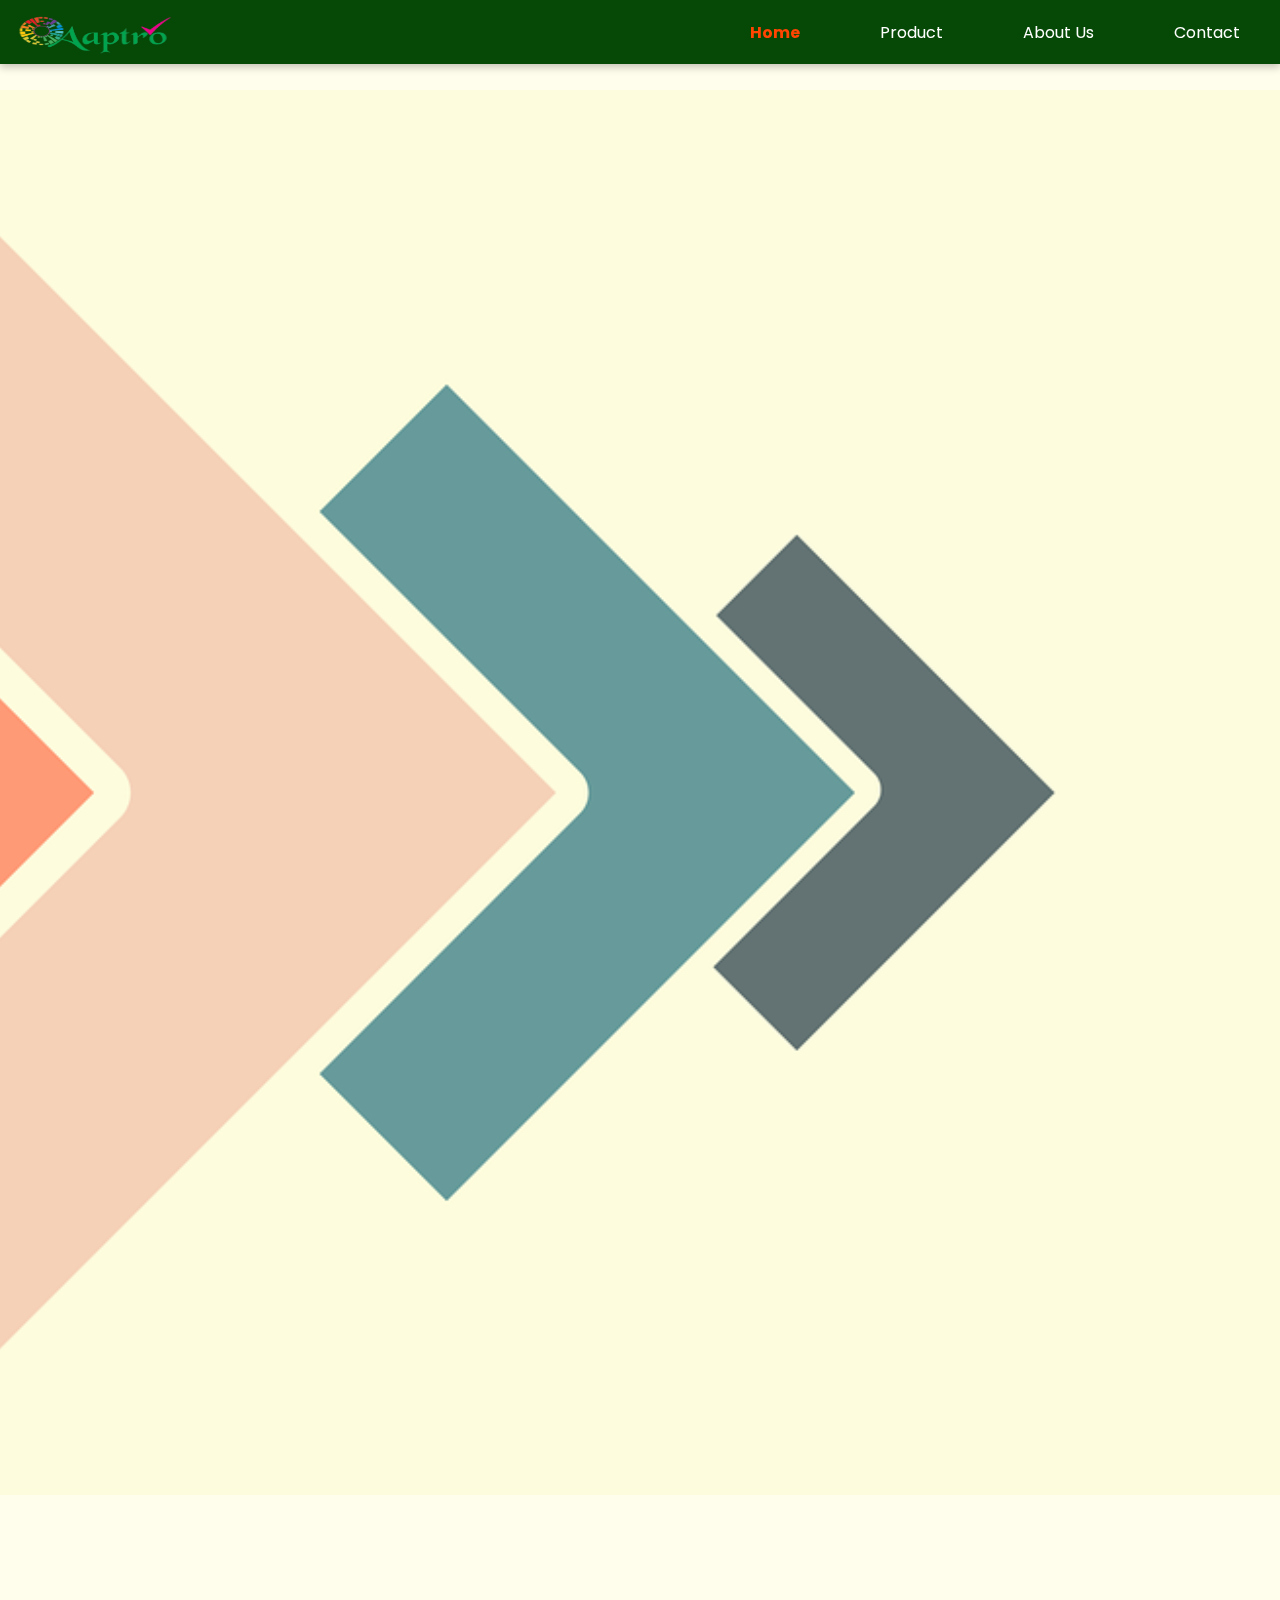
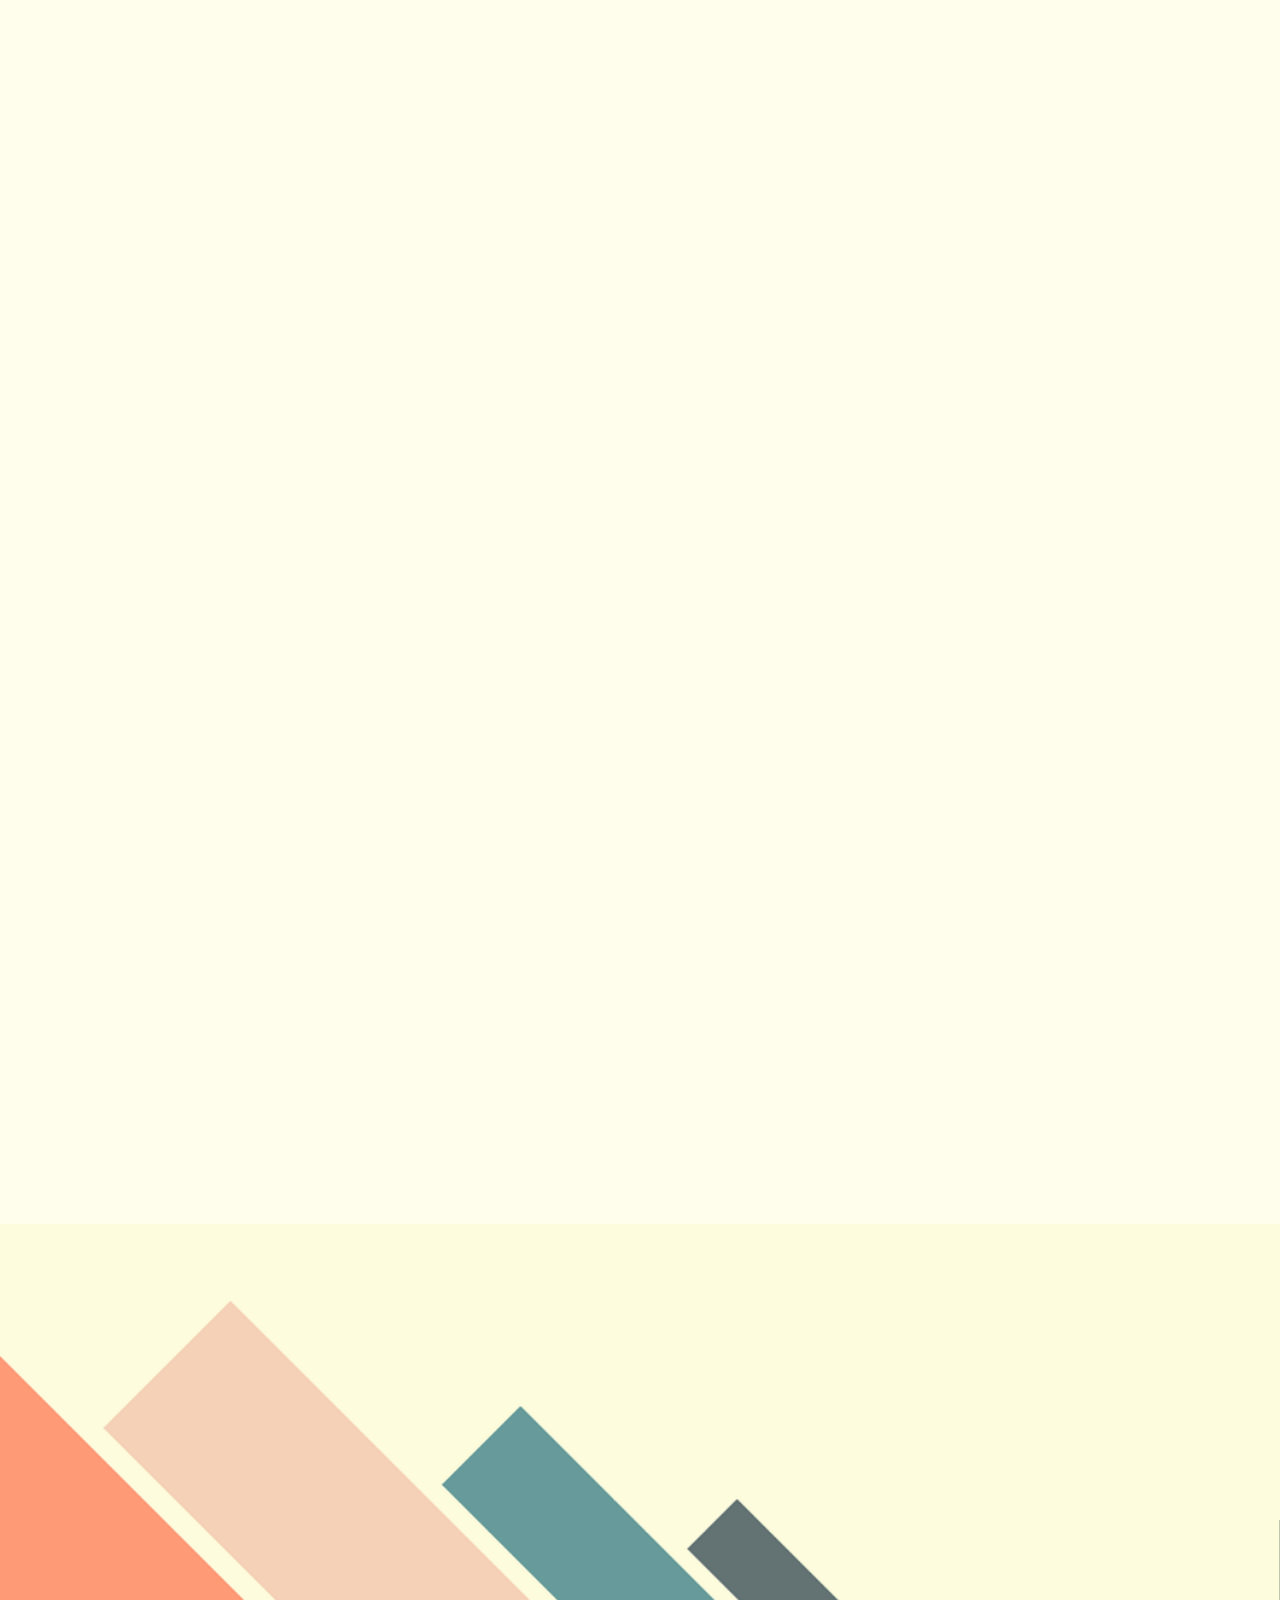
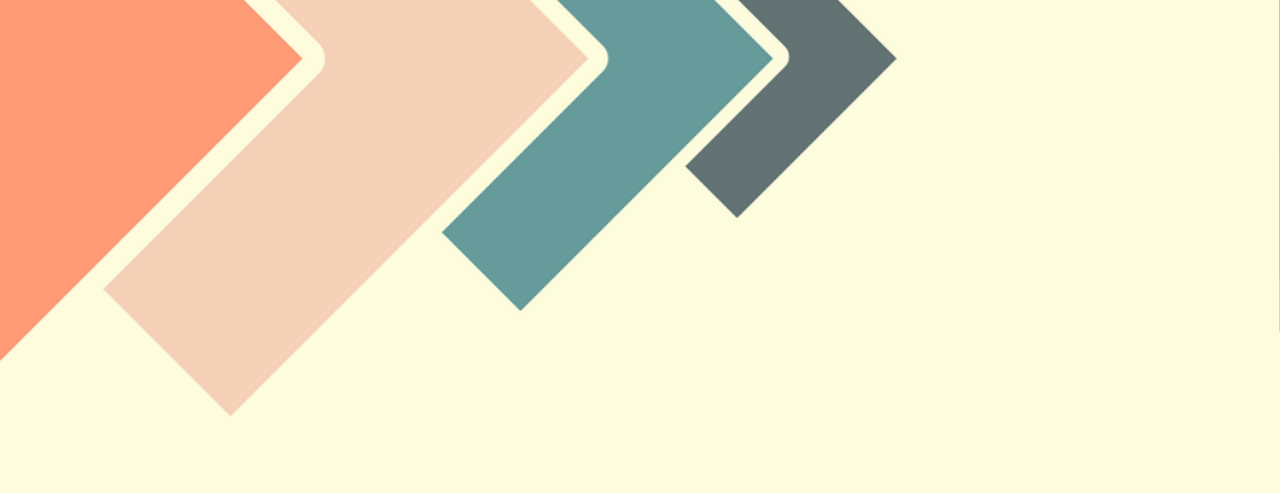
==== index.html @ af0b23aa "latest update" ====
<!DOCTYPE html>
<html lang="en">
	<head>
		<meta charset="UTF-8" />
		<meta name="viewport" content="width=device-width, initial-scale=1.0" />
		<title>Aaptro</title>
		<link rel="stylesheet" href="Home.css" />
		<link
			rel="stylesheet"
			href="https://cdnjs.cloudflare.com/ajax/libs/font-awesome/6.6.0/css/all.min.css"
			integrity="sha512-Kc323vGBEqzTmouAECnVceyQqyqdsSiqLQISBL29aUW4U/M7pSPA/gEUZQqv1cwx4OnYxTxve5UMg5GT6L4JJg=="
			crossorigin="anonymous"
			referrerpolicy="no-referrer" />
		<link href="https://unpkg.com/aos@2.3.1/dist/aos.css" rel="stylesheet" />
		<script src="https://unpkg.com/aos@2.3.1/dist/aos.js"></script>
		<script src="./Home.js"></script>
	</head>
	<script>
		document.addEventListener("DOMContentLoaded", function () {
			// Initialize AOS after the DOM is fully loaded
			AOS.init({
				duration: 1000, // Default duration in milliseconds
			});
		});
	</script>
	<body>
		<div class="parent">
			<header>
				<img src="../../Img/aaptro.png" alt="AAPTRO Brand" />
				<div>
					<ul class="option">
						<li>
							<a style="color: orangered; font-weight: 700" href="./index.html"
								>Home</a
							>
						</li>
						<li><a href="../Product/Product.html">Product</a></li>
						<li><a href="../About/About.html">About Us</a></li>
						<li><a href="../Contact/Contact.html">Contact</a></li>
					</ul>
				</div>
			</header>
			<h1 class="company_name">
				Aaptro <span> Electropolymers</span> Pvt. Ltd.
			</h1>
			<main>
				<div class="first middle" data-aos="fade-up">
					<div class="first_content">
						<div class="video_gallery" data-aos="zoom-in">
							<video src="../../videos/Aaptro.mp4" autoplay loop muted></video>
						</div>
						<div class="heavy_duty" data-aos="fade-right">
							<div class="heavy_duty_img" data-aos="flip-left">
								<img src="../../Img/orange_craft/Orange2.webp" alt="" />
							</div>
							<div class="heavy_duty_content" data-aos="fade-left">
								<h2>Heavy-duty Folding Crates</h2>
								<p style="font-size: 18px">
									Innovative foldable crates designed to adapt to your storage
									needs—strong, lightweight, and space-saving. Engineered for
									strength and built to last. Our plastic foldable crates are
									tough on the outside, easy to fold on the inside.
								</p>
							</div>
						</div>
					</div>
				</div>
				<div class="about" data-aos="fade-up">
					<div class="about_one" data-aos="zoom-in">
						<h1>About Us</h1>
						<hr />
						<a href=""> Read More</a>
					</div>
					<div class="about_second" data-aos="fade-in">
						<p>
							&emsp;&emsp;<span>Aaptro Electropolymers Pvt. Ltd.</span> is a
							growing manufacturer of Plastic Injection moulding for over 2
							years and has been delivering on the promise of quality products
							with in time.​​ <br />
							​ &emsp;&emsp; Our success is driven by its our core team and its
							commitment towards - Technical capability, executing with
							excellence, applying innovative technologies and capturing new
							opportunities throughout India.
						</p>
					</div>
				</div>
				<div class="key" data-aos="slide-up">
					<div class="key_head" data-aos="fade-right">
						<h1 style="font-size: 36px">KEY ADVANTAGES</h1>
						<p style="font-size: 20px; font-weight: 400">
							What we provide to our Clients
						</p>
					</div>

					<div class="key_img" data-aos="zoom-out">
						<img
							src="https://cdn.pixabay.com/photo/2023/10/21/18/47/boat-8332114_1280.jpg"
							alt="" />
					</div>
					<div class="key_slide" data-aos="flip-up">
						<div class="slide-container">
							<div class="slide">
								<div class="slide-content" data-aos="fade-up">
									<h1>Strong credibility:</h1>
									<p>
										​Versatile technical excellence in all type of Plastic
										injection molding, Peerless experience and knowledge and
										ethical working systems have helped us in sustaining
										successful relationships and a strong credibility in the
										industry.
									</p>
								</div>
								<div class="slide-content" data-aos="fade-down">
									<h1>Infrastructure & Power:</h1>
									<p>
										Continuous availability of Quality electricity power without
										interruption at Villiaunur Puducherry. The prime focus has
										been to offer economic solutions to its customers.
									</p>
								</div>
								<div class="slide-content" data-aos="fade-left">
									<h1>Time Management:</h1>
									<p>
										Aaptro Electropolymers Pvt. Ltd. has been able to develop
										the capability to execute new product development as per
										customer timeline. We are committed to delivering the
										product on time.
									</p>
								</div>
							</div>
							<!-- Navigation Arrows -->
							<button class="prev-slide" onclick="changeSlide(-1)">
								&#10094;
							</button>
							<button class="next-slide" onclick="changeSlide(1)">
								&#10095;
							</button>
						</div>
					</div>
				</div>
				<div class="client" data-aos="zoom-in">
					<div class="client_head">
						<p>Working With the Best Clients and Partners</p>
					</div>
					<div class="client_img">
						<div data-aos="flip-right">
							<img
								src="https://logos-world.net/wp-content/uploads/2022/12/Whirlpool-Logo.png"
								alt="" />
						</div>
						<div data-aos="flip-left">
							<img
								src="https://www.partsbigboss.in/media/catalog/product/cache/1/thumbnail/600x/17f82f742ffe127f42dca9de82fb58b1/1/2/lucas_tvs_solenoid_switch_nano_26248621.jpg"
								alt="" />
						</div>
						<div data-aos="flip-up">
							<img
								src="https://upload.wikimedia.org/wikipedia/en/9/90/Marico_Logo.svg"
								alt="" />
						</div>
						<!-- Repeat the pattern for the rest -->
					</div>
				</div>
			</main>

			<footer>
				<div class="footer_one">
					<h1>CONTACT US</h1>
					<h2>Call or Email Us for a Free Quote</h2>
					<hr />
					<p>
						Our products meet every customers’ stringent requirements and
						adherence to stringent Quality Management Systems. adherence to
						stringent <br />
						Quality Management Systems.
					</p>
				</div>
				<div class="footer_second">
					<div>
						<h2>Phone:</h2>
						<p>9994369051</p>
					</div>
					<div>
						<h2>Address:</h2>
						<p>
							Plot.No.62, Venkataswamy Nagar, Kundarathur, Kancheepuram,<br />
							Chennai, Tamil Nadu – 600069,<br />
							India.
						</p>
					</div>
					<div>
						<h2>Mail:</h2>
						<p>aaptrotech@gmail.com</p>
					</div>
				</div>
				<div class="footer_third">
					<p>
						© 2024 by AAPTRO ELECTROPOLYMERS PRTVATE LIMITED. Designed by
						Vasanth and Developed by Thamil
					</p>
				</div>
			</footer>
		</div>
	</body>
</html>
---- Home.css ----
@import url("https://fonts.googleapis.com/css2?family=Poppins:ital,wght@0,100;0,200;0,300;0,400;0,500;0,600;0,700;0,800;0,900;1,100;1,200;1,300;1,400;1,500;1,600;1,700;1,800;1,900&display=swap");
@import url("https://fonts.googleapis.com/css2?family=Bad+Script&family=Playfair+Display:ital,wght@0,400..900;1,400..900&display=swap");
@import url("https://fonts.googleapis.com/css2?family=Ubuntu:ital,wght@0,300;0,400;0,500;0,700;1,300;1,400;1,500;1,700&display=swap");
@import url("https://fonts.googleapis.com/css2?family=Montserrat:ital,wght@0,100..900;1,100..900&display=swap");
* {
	margin: 0;
	padding: 0;
	box-sizing: border-box;
	font-family: poppins;
	scrollbar-width: none;
}
body {
	overflow-y: auto;
	background-color: #fff7d1;
	scrollbar-width: none;
}
body {
	overflow-y: auto;
	background-color: #fffdec;
	color: #0d301d;
}

.company_name{
	height: 10vh;
	display: flex;
	justify-content: center;
	align-items: center;
	gap: 0.5rem;
	color: orangered;
	font-size: 24px;
}
.company_name span{
	color: #174f2f;

}
header {
	position: fixed;
	top: 0;
	width: 100%;
	z-index: 2;
	background-color: rgb(6, 72, 6);
	display: flex;
	flex-direction: row;
	justify-content: space-between;
	align-items: center;
	padding: 0.5rem;

	box-shadow: rgba(0, 0, 0, 0.24) 0px 3px 8px;
}
header img {
	width: 12rem;
	height: 3rem;
}
header.hidden {
	transform: translateY(-100%); /* Hide the header */
}
.option {
	display: flex;
	flex-direction: row;
	gap: 3rem;
}
li {
	font-family: poppins;
	list-style: none;
	cursor: pointer;
}
header a {
	display: flex;
	color: white;
	text-decoration-line: none;
	align-items: center;
	padding-right: 2rem;
}
header a:hover {
	color: orangered;
}
main .first,
.middle {
	width: 100%;
	height: 100%;
	background-image: url(https://cdn.pixabay.com/photo/2018/04/20/22/18/factory-3337207_1280.jpg);

	background-image: url(../../Img/Background/key.webp);
	background-position: center;
	background-attachment: fixed;
	background-size: cover;
}
.first_content h1 {
	font-size: 70px;
	line-height: 1;
	text-align: center;
	font-family: "Ubuntu", sans-serif;
	font-family: "Montserrat", sans-serif;
	color: orangered;
}
.first_content img {
	/* width: 150px;
	height: 150px; */
}
.first_content h2 {
	color: orangered;
	font-size: 32px;
	text-align: center;
	width: 100%;
}
.first_content p {
	color: white;
	font-size: 24px;
	color: white;
	color: #0d301d;
	font-size: 24px;
	font-weight: 700;
	width: 80%;
	text-align: center;
}
.heavy_duty {
	padding: 5rem 1rem;
	width: 100%;
	display: flex;
	gap: 2rem;
	flex-direction: row;
	justify-content: center;
	align-items: center;
}
.heavy_duty_content {
	width: 60%;
	display: flex;
	flex-direction: column;
	justify-content: center;
	gap: 1rem;
	padding: 3rem 1rem;
	align-items: center;
	background: #fff7d1ba;
	border-radius: 2rem;
}
.heavy_duty_img {
	width: 40%;
	background-color: transparent;
}
.heavy_duty_img img {
	width: 100%;
	height: 100%;
	border-radius: 2rem;
	object-fit: fill;
}
.about {
	display: flex;
	flex-direction: row;
}
.about div {
	flex: 1;
	/* padding: 3rem; */
}
.about_one {
	text-align: center;
	margin: 2rem 1rem;
	background-color: rgba(0, 0, 0, 0.509);

	padding: 3rem;
}
.about_one {
	text-align: left;
	margin: 2rem 1rem;
	color: #fffdec;
	background-color: #0d301d;
}
.about_second {
	padding: 5rem 5rem;
}
.about h1 {
	font-size: 80px;
}
.about a {
	text-decoration: none;
	font-size: 28px;
	color: rgb(255, 255, 255);
}
.about p {
	font-size: 18px;
	line-height: 2;
}
.about p > span {
	color: orangered;
	font-size: 24px;
}
.video_gallery {
}
.video_gallery video {
	width: 100%;
	height: 90vh;
	padding: 1rem;
	object-fit: fill;
	border-radius: 2rem;
	border: none;
}
.gallery {
	display: flex;
	flex-direction: column;
	width: 100%;
	height: 600px;
	padding: 3rem 2rem;
	align-items: center;
}
.gallery_img {
	display: flex;
	flex-direction: row;
	gap: 2rem;
	justify-content: space-around;
	padding: 3rem 2rem;
	height: 100%;

	width: 100%;
}
.gallery_img div {
	flex: 1;
	background-position: center;
	background-position: center;
	background-size: cover;
	display: flex;
	justify-content: center;
	align-items: flex-end;
	color: white;
	font-size: 24px;
}
.gallery_img div > p {
	padding: 0.5rem;
	font-weight: 500;
	background-color: green;
	margin-bottom: 0.2rem;
}
.gallery_one {
	background: url(https://cdn.pixabay.com/photo/2019/07/15/06/27/factory-4338627_1280.jpg);
}
.gallery_second {
	background: url(https://cdn.pixabay.com/photo/2022/02/11/12/12/pforphoto-7007231_1280.jpg);
}
.gallery_third {
	background: url(https://cdn.pixabay.com/photo/2023/05/25/09/06/ai-generated-8016685_1280.jpg);
}
.infrastructure {
	display: flex;
	flex-direction: column;
	width: 100%;
	height: 600px;
	padding: 3rem 2rem;
	align-items: center;
}
.infrastructure_img {
	display: flex;
	flex-direction: row;
	gap: 2rem;
	justify-content: space-around;
	padding: 3rem 2rem;
	height: 100%;

	width: 100%;
}
.infrastructure_img div {
	flex: 1;
	background-position: center;
	background-position: center;
	background-size: cover;
	display: flex;
	justify-content: center;
	align-items: flex-end;
	color: white;
	font-size: 20px;
}
.infrastructure_img div > p {
	padding: 0.5rem;
	font-weight: 500;
	background-color: green;
	margin-bottom: 0.2rem;
}
.infrastructure_one {
	background: url(https://cdn.pixabay.com/photo/2019/07/15/06/27/factory-4338627_1280.jpg);
}
.infrastructure_second {
	background: url(https://cdn.pixabay.com/photo/2022/02/11/12/12/pforphoto-7007231_1280.jpg);
}
.infrastructure_third {
	background: url(https://cdn.pixabay.com/photo/2023/05/25/09/06/ai-generated-8016685_1280.jpg);
}
.infrastructure_four {
	background: url(https://cdn.pixabay.com/photo/2023/04/24/09/15/ai-generated-7947639_1280.jpg);
}

.key {
	display: flex;
	flex-direction: column;
	justify-content: center;
	gap: 1.5rem;
	align-items: center;
	padding: 5rem 0rem;
	background: url(../../Img/Background/key.webp);
	background-position: center;
	background-size: cover;
	background-attachment: fixed;
	position: relative;
}
.key_img {
	height: 500px;
	width: 90%;
	display: flex;
	flex-direction: column;
	gap: 1.5rem;
	padding: 5rem 0rem;
}
.key_head {
	display: flex;
	flex-direction: column;
	justify-content: center;
	align-items: center;
}
.key_img {
	margin-left: 5%;
	height: 600px;
	width: 70%;
}
.key_img img {
	width: 100%;
	height: 100%;
	object-fit: cover;
}
.key_slide {
	position: absolute;
	left: 50%;
	top: 40%;
}
.slide-container {
	position: relative;
	width: 500px;
	height: 400px;
	background-color: #fbf8e8;
	overflow: hidden;
	margin: auto;
}

.slide {
	display: flex;
	height: 100%;
	transition: transform 0.5s ease;
}

.slide-content {
	display: flex;
	flex-direction: column;
	justify-content: flex-start;
	text-align: left;
	gap: 4rem;
	padding: 6rem !important;
	align-items: center;
	min-width: 100%;
	min-height: 100%;
	font-size: 14px;
	color: #0d301d;
	box-sizing: border-box;
	padding: 20px;
}
.slide-content h1 {
	font-size: 16px;
}

button.prev-slide,
button.next-slide {
	position: absolute;
	top: 50%;
	transform: translateY(-50%);
	background-color: transparent;
	font-size: xx-large;
	color: rgb(8, 2, 2);
	border: none;
	cursor: pointer;
	padding: 10px;
	z-index: 10;
}

button.prev-slide {
	left: 0;
}

button.next-slide {
	right: 0;
}

.client {
	display: flex;
	flex-direction: row;
	padding: 3rem 0rem;
	align-items: center;
	background-color: #f6f3e8;
}
.client_head {
	width: 40%;
}
.client p {
	font-size: 36px;
	text-align: center;
}
.client_img {
	width: 60%;
	display: grid;
	grid-template-columns: repeat(3, 1fr);
	gap: 0.5rem;
}
.client_img div {
	height: 200px;
	width: 200px;
	background-color: white;
	padding: 1rem;
}
.client_img img {
	width: 100%;
	height: 100%;
}
.footer {
	display: flex;
	flex-direction: column;
}
.footer_one {
	text-align: center;
	display: flex;
	flex-direction: column;
	justify-content: center;
	align-items: center;
	background-color: rgba(6, 53, 6, 0.87);
	gap: 1rem;
	background-color: #123420;
	padding: 1rem;
	color: #fff7d1;
}
.footer_one h1 {
	color: white;
	font-size: 40px;
	font-weight: 600;
}
.footer_one h2 {
	font-weight: 300;
}
.footer_one hr {
	width: 10%;
	border: #fff7d1 1px solid;
}
.footer_second {
	display: flex;
	flex-direction: row;
	justify-content: space-evenly;
	align-items: center;
	background-color: rgb(10, 93, 10);
	padding: 1rem;
	color: #fff7d1;
	text-align: center;
	background-color: #174f2f;
}
.footer_second h2 {
	font-size: 16px;
	font-weight: 400;
}
.footer_third p {
	text-align: center;
	background-color: orangered;
	font-size: 14px;
	padding: 1rem;
}
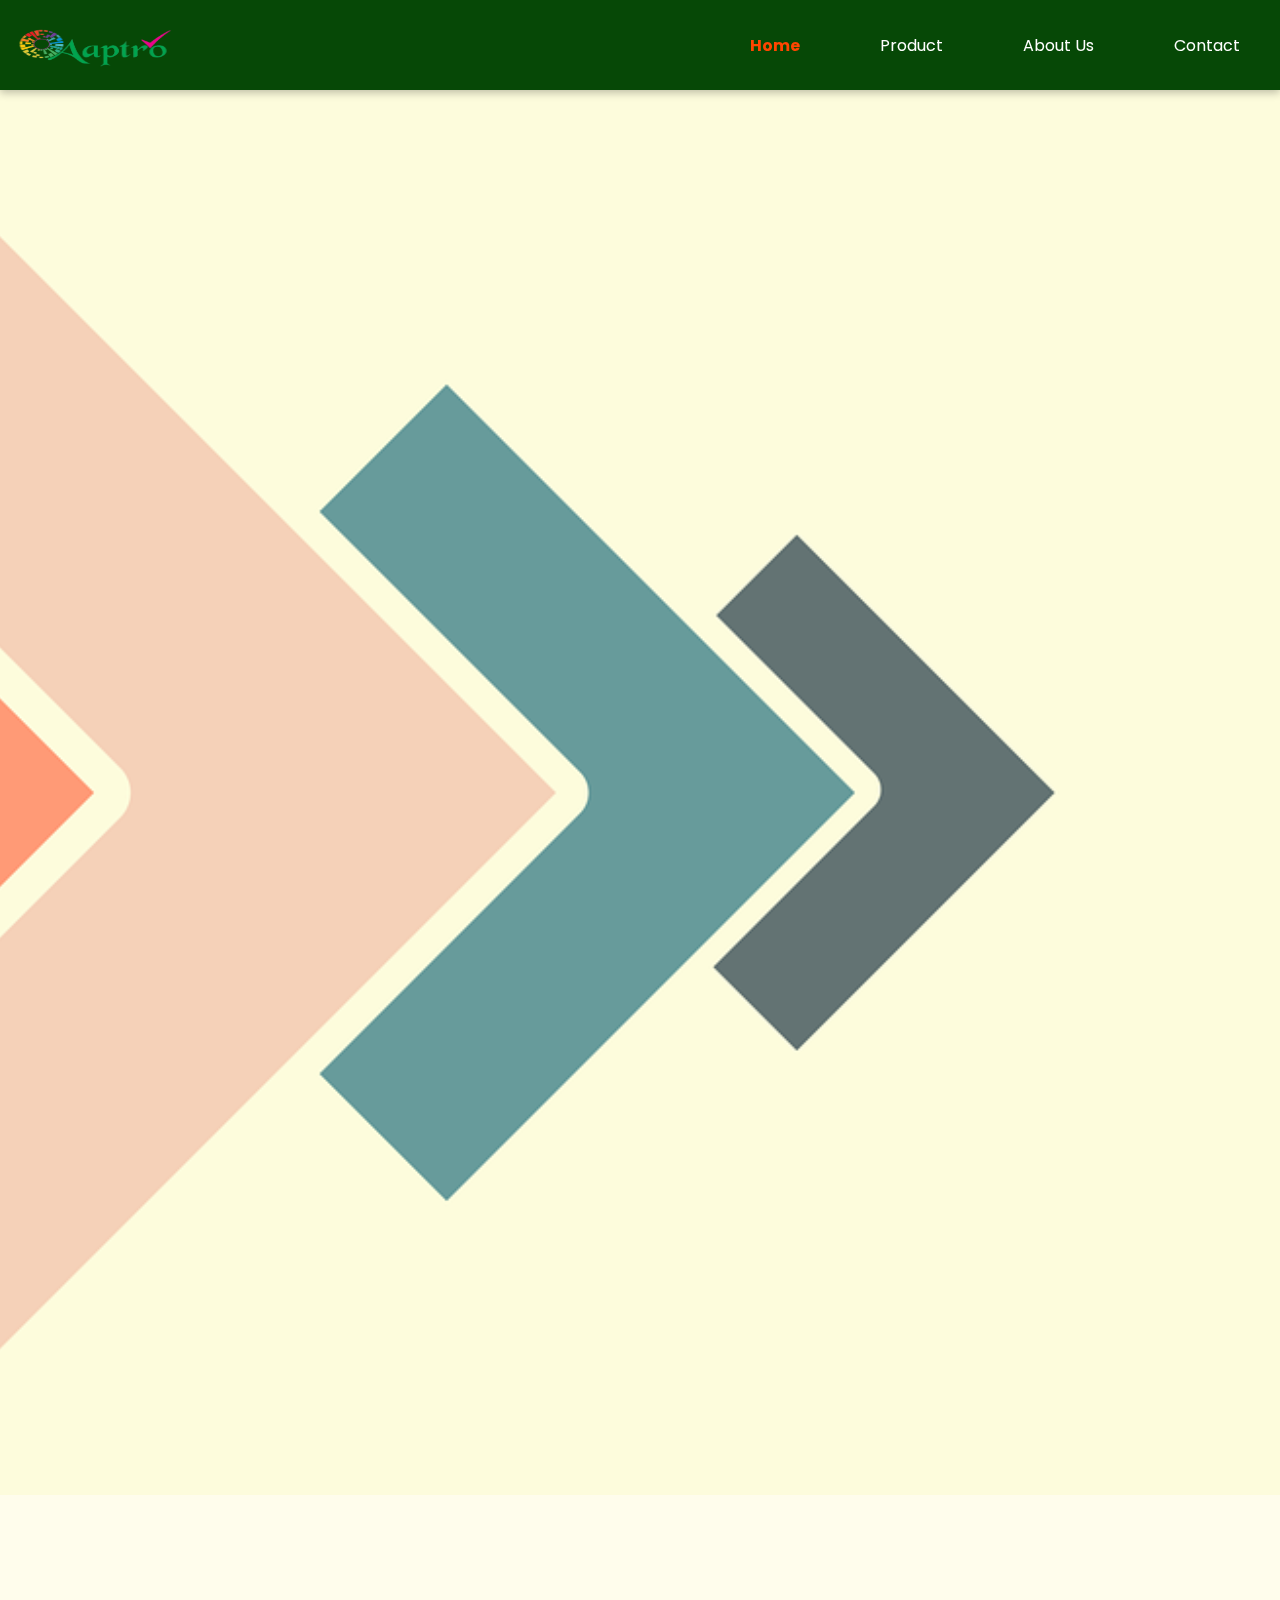
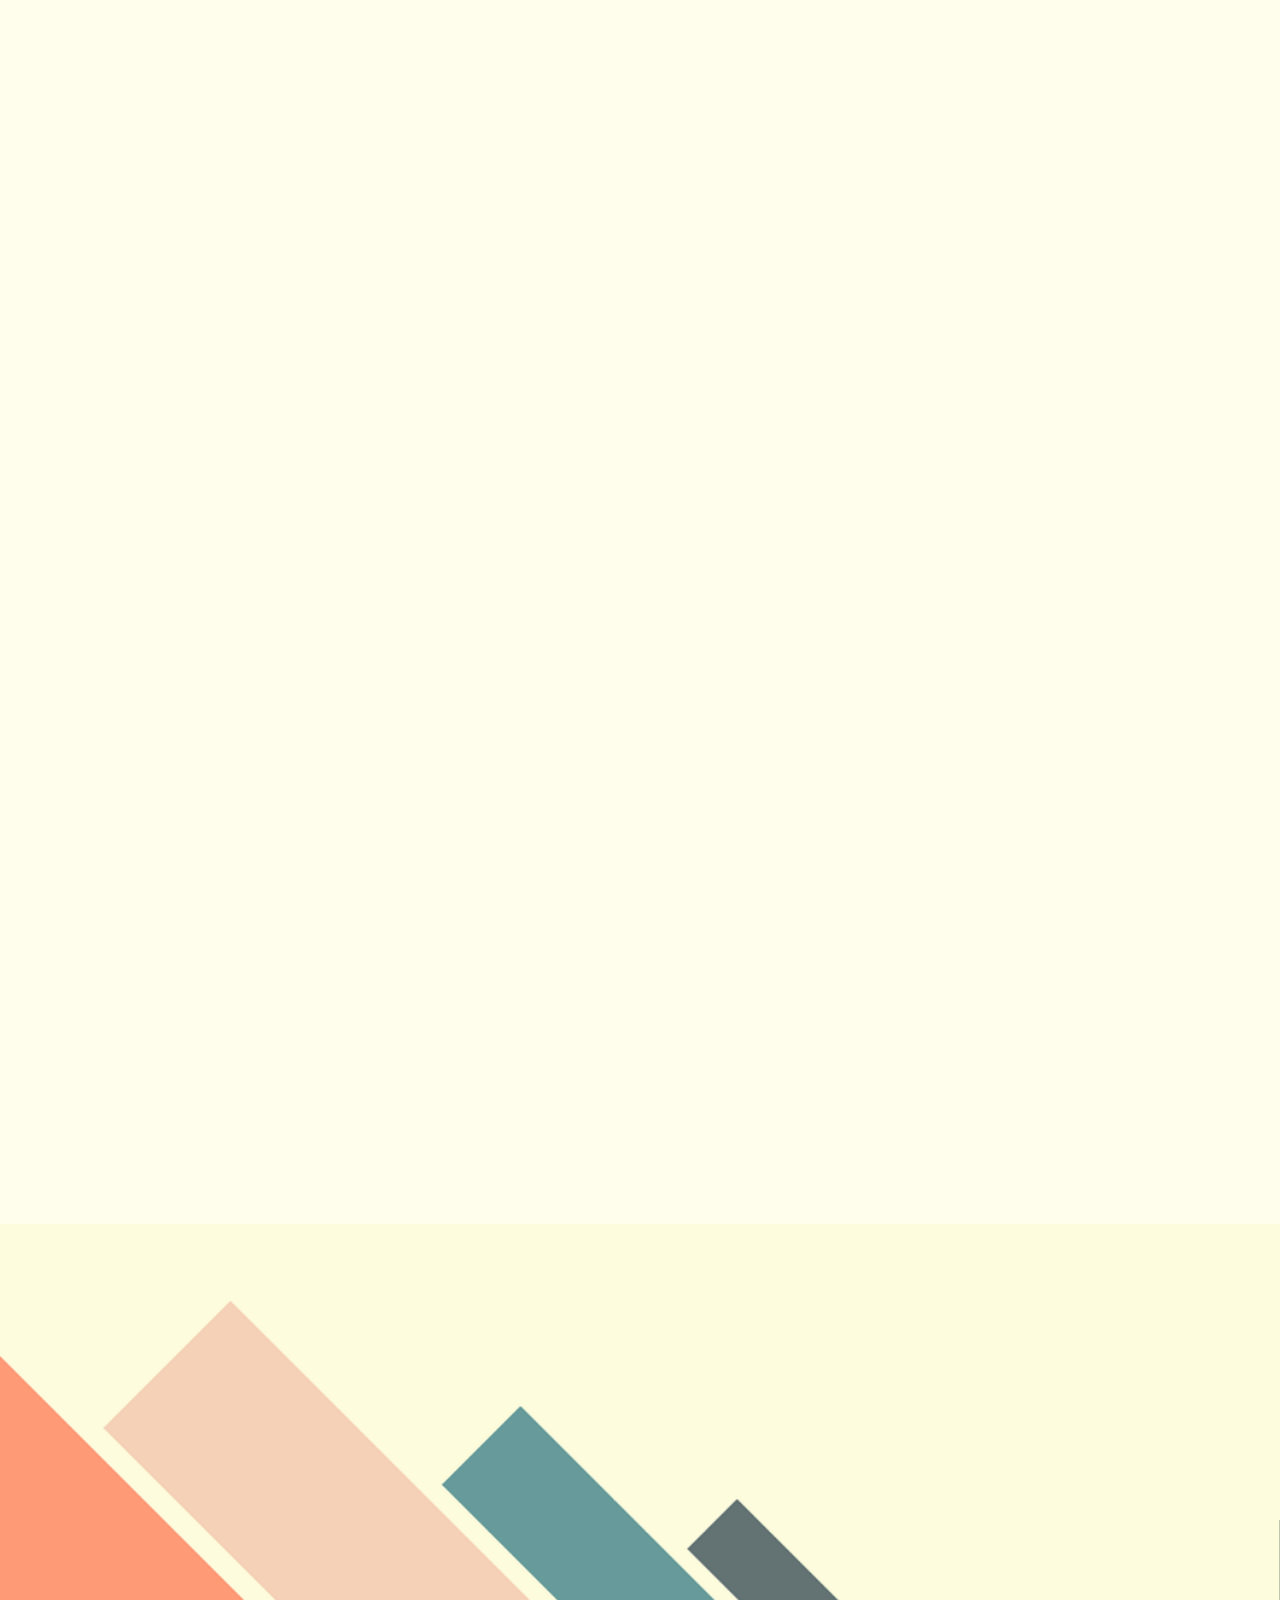
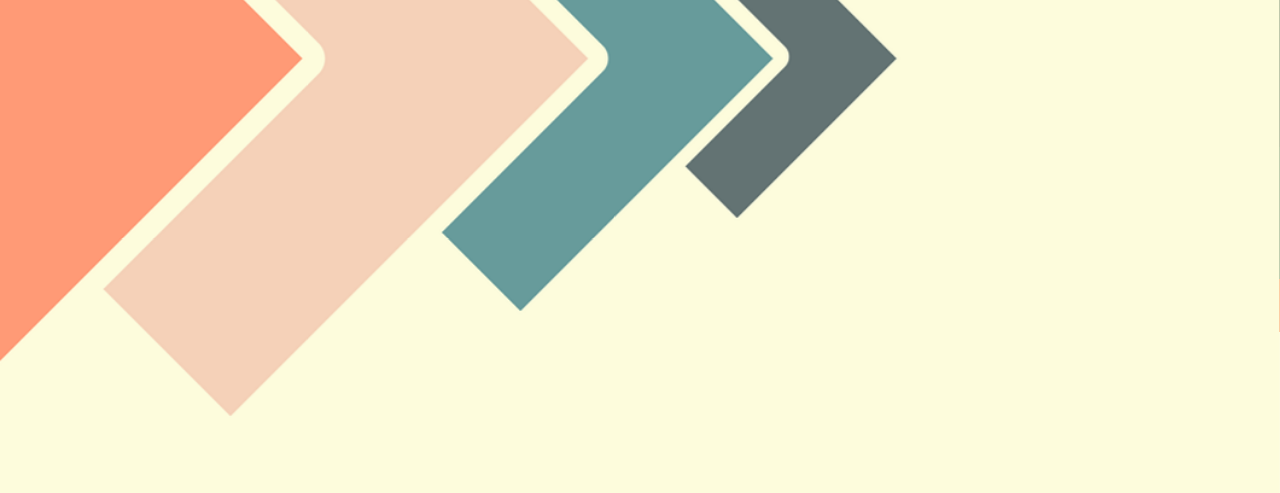
==== commit 35d3a1c9: "latest update" ====
--- a/index.html
+++ b/index.html
@@ -4,7 +4,7 @@
 		<meta charset="UTF-8" />
 		<meta name="viewport" content="width=device-width, initial-scale=1.0" />
 		<title>Aaptro</title>
-		<link rel="stylesheet" href="Home.css" />
+		<link rel="stylesheet" href="./Pages/Home/Home.css" />
 		<link
 			rel="stylesheet"
 			href="https://cdnjs.cloudflare.com/ajax/libs/font-awesome/6.6.0/css/all.min.css"
@@ -13,7 +13,7 @@
 			referrerpolicy="no-referrer" />
 		<link href="https://unpkg.com/aos@2.3.1/dist/aos.css" rel="stylesheet" />
 		<script src="https://unpkg.com/aos@2.3.1/dist/aos.js"></script>
-		<script src="./Home.js"></script>
+		<script src="./Pages/Home/Home.js"></script>
 	</head>
 	<script>
 		document.addEventListener("DOMContentLoaded", function () {
@@ -34,9 +34,9 @@
 								>Home</a
 							>
 						</li>
-						<li><a href="../Product/Product.html">Product</a></li>
-						<li><a href="../About/About.html">About Us</a></li>
-						<li><a href="../Contact/Contact.html">Contact</a></li>
+						<li><a href="./Pages/Product/Product.html">Product</a></li>
+						<li><a href="./Pages/About/About.html">About Us</a></li>
+						<li><a href="./Pages/Contact/Contact.html">Contact</a></li>
 					</ul>
 				</div>
 			</header>
@@ -153,11 +153,6 @@
 								src="https://www.partsbigboss.in/media/catalog/product/cache/1/thumbnail/600x/17f82f742ffe127f42dca9de82fb58b1/1/2/lucas_tvs_solenoid_switch_nano_26248621.jpg"
 								alt="" />
 						</div>
-						<div data-aos="flip-up">
-							<img
-								src="https://upload.wikimedia.org/wikipedia/en/9/90/Marico_Logo.svg"
-								alt="" />
-						</div>
 						<!-- Repeat the pattern for the rest -->
 					</div>
 				</div>
--- a/Pages/Home/Home.css
+++ b/Pages/Home/Home.css
@@ -0,0 +1,467 @@
+@import url("https://fonts.googleapis.com/css2?family=Poppins:ital,wght@0,100;0,200;0,300;0,400;0,500;0,600;0,700;0,800;0,900;1,100;1,200;1,300;1,400;1,500;1,600;1,700;1,800;1,900&display=swap");
+@import url("https://fonts.googleapis.com/css2?family=Bad+Script&family=Playfair+Display:ital,wght@0,400..900;1,400..900&display=swap");
+@import url("https://fonts.googleapis.com/css2?family=Ubuntu:ital,wght@0,300;0,400;0,500;0,700;1,300;1,400;1,500;1,700&display=swap");
+@import url("https://fonts.googleapis.com/css2?family=Montserrat:ital,wght@0,100..900;1,100..900&display=swap");
+@import url('https://fonts.googleapis.com/css2?family=DynaPuff:wght@400..700&family=Montserrat:ital,wght@0,100..900;1,100..900&family=Noto+Sans:ital,wght@0,100..900;1,100..900&family=Tiny5&display=swap');
+
+* {
+	margin: 0;
+	padding: 0;
+	box-sizing: border-box;
+	font-family: poppins;
+	scrollbar-width: none;
+}
+body {
+	overflow-y: auto;
+	background-color: #fff7d1;
+	scrollbar-width: none;
+}
+body {
+	overflow-y: auto;
+	background-color: #fffdec;
+	color: #0d301d;
+}
+
+.company_name{
+	height: 10vh;
+	display: flex;
+	justify-content: center;
+	align-items: center;
+	gap: 0.5rem;
+	color: orangered;
+	font-size: 24px;
+}
+.company_name span{
+	color: #174f2f;
+
+}
+header {
+	position: fixed;
+	top: 0;
+	width: 100%;
+	height: 10vh;
+	z-index: 2;
+	background-color: rgb(6, 72, 6);
+	display: flex;
+	flex-direction: row;
+	justify-content: space-between;
+	align-items: center;
+	padding: 0.5rem;
+
+	box-shadow: rgba(0, 0, 0, 0.24) 0px 3px 8px;
+}
+header img {
+	width: 12rem;
+	height: 3rem;
+}
+header.hidden {
+	transform: translateY(-100%); /* Hide the header */
+}
+.option {
+	display: flex;
+	flex-direction: row;
+	gap: 3rem;
+}
+li {
+	font-family: poppins;
+	list-style: none;
+	cursor: pointer;
+}
+header a {
+	display: flex;
+	color: white;
+	text-decoration-line: none;
+	align-items: center;
+	padding-right: 2rem;
+}
+header a:hover {
+	color: orangered;
+}
+main .first,
+.middle {
+	width: 100%;
+	height: 100%;
+	background-image: url(https://cdn.pixabay.com/photo/2018/04/20/22/18/factory-3337207_1280.jpg);
+
+	background-image: url(../../Img/Background/key.webp);
+	background-position: center;
+	background-attachment: fixed;
+	background-size: cover;
+}
+.first_content h1 {
+	font-size: 70px;
+	line-height: 1;
+	text-align: center;
+	font-family: "Ubuntu", sans-serif;
+	font-family: "Montserrat", sans-serif;
+	color: orangered;
+}
+.first_content img {
+	/* width: 150px;
+	height: 150px; */
+}
+.first_content h2 {
+	color: orangered;
+	font-size: 32px;
+	text-align: center;
+	width: 100%;
+}
+.first_content p {
+	color: white;
+	font-size: 24px;
+	color: white;
+	color: #0d301d;
+	font-size: 24px;
+	font-weight: 700;
+	width: 80%;
+	text-align: center;
+}
+.heavy_duty {
+	padding: 5rem 1rem;
+	width: 100%;
+	display: flex;
+	gap: 2rem;
+	flex-direction: row;
+	justify-content: center;
+	align-items: center;
+}
+.heavy_duty_content {
+	width: 60%;
+	display: flex;
+	flex-direction: column;
+	justify-content: center;
+	gap: 1rem;
+	padding: 3rem 1rem;
+	align-items: center;
+	background: #fff7d1ba;
+	border-radius: 2rem;
+}
+.heavy_duty_img {
+	width: 40%;
+	background-color: transparent;
+}
+.heavy_duty_img img {
+	width: 100%;
+	height: 100%;
+	border-radius: 2rem;
+	object-fit: fill;
+}
+.about {
+	display: flex;
+	flex-direction: row;
+}
+.about div {
+	flex: 1;
+	/* padding: 3rem; */
+}
+.about_one {
+	text-align: center;
+	margin: 2rem 1rem;
+	background-color: rgba(0, 0, 0, 0.509);
+
+	padding: 3rem;
+}
+.about_one {
+	text-align: left;
+	margin: 2rem 1rem;
+	color: #fffdec;
+	background-color: #0d301d;
+}
+.about_second {
+	padding: 5rem 5rem;
+}
+.about h1 {
+	font-size: 80px;
+}
+.about a {
+	text-decoration: none;
+	font-size: 28px;
+	color: rgb(255, 255, 255);
+}
+.about p {
+	font-size: 18px;
+	line-height: 2;
+}
+.about p > span {
+	color: orangered;
+	font-size: 24px;
+}
+.video_gallery {
+}
+.video_gallery video {
+	width: 100%;
+	height: 90vh;
+	padding: 1rem;
+	object-fit: fill;
+	border-radius: 2rem;
+	border: none;
+}
+.gallery {
+	display: flex;
+	flex-direction: column;
+	width: 100%;
+	height: 600px;
+	padding: 3rem 2rem;
+	align-items: center;
+}
+.gallery_img {
+	display: flex;
+	flex-direction: row;
+	gap: 2rem;
+	justify-content: space-around;
+	padding: 3rem 2rem;
+	height: 100%;
+
+	width: 100%;
+}
+.gallery_img div {
+	flex: 1;
+	background-position: center;
+	background-position: center;
+	background-size: cover;
+	display: flex;
+	justify-content: center;
+	align-items: flex-end;
+	color: white;
+	font-size: 24px;
+}
+.gallery_img div > p {
+	padding: 0.5rem;
+	font-weight: 500;
+	background-color: green;
+	margin-bottom: 0.2rem;
+}
+.gallery_one {
+	background: url(https://cdn.pixabay.com/photo/2019/07/15/06/27/factory-4338627_1280.jpg);
+}
+.gallery_second {
+	background: url(https://cdn.pixabay.com/photo/2022/02/11/12/12/pforphoto-7007231_1280.jpg);
+}
+.gallery_third {
+	background: url(https://cdn.pixabay.com/photo/2023/05/25/09/06/ai-generated-8016685_1280.jpg);
+}
+.infrastructure {
+	display: flex;
+	flex-direction: column;
+	width: 100%;
+	height: 600px;
+	padding: 3rem 2rem;
+	align-items: center;
+}
+.infrastructure_img {
+	display: flex;
+	flex-direction: row;
+	gap: 2rem;
+	justify-content: space-around;
+	padding: 3rem 2rem;
+	height: 100%;
+
+	width: 100%;
+}
+.infrastructure_img div {
+	flex: 1;
+	background-position: center;
+	background-position: center;
+	background-size: cover;
+	display: flex;
+	justify-content: center;
+	align-items: flex-end;
+	color: white;
+	font-size: 20px;
+}
+.infrastructure_img div > p {
+	padding: 0.5rem;
+	font-weight: 500;
+	background-color: green;
+	margin-bottom: 0.2rem;
+}
+.infrastructure_one {
+	background: url(https://cdn.pixabay.com/photo/2019/07/15/06/27/factory-4338627_1280.jpg);
+}
+.infrastructure_second {
+	background: url(https://cdn.pixabay.com/photo/2022/02/11/12/12/pforphoto-7007231_1280.jpg);
+}
+.infrastructure_third {
+	background: url(https://cdn.pixabay.com/photo/2023/05/25/09/06/ai-generated-8016685_1280.jpg);
+}
+.infrastructure_four {
+	background: url(https://cdn.pixabay.com/photo/2023/04/24/09/15/ai-generated-7947639_1280.jpg);
+}
+
+.key {
+	display: flex;
+	flex-direction: column;
+	justify-content: center;
+	gap: 1.5rem;
+	align-items: center;
+	padding: 5rem 0rem;
+	background: url(../../Img/Background/key.webp);
+	background-position: center;
+	background-size: cover;
+	background-attachment: fixed;
+	position: relative;
+}
+.key_img {
+	height: 500px;
+	width: 90%;
+	display: flex;
+	flex-direction: column;
+	gap: 1.5rem;
+	padding: 5rem 0rem;
+}
+.key_head {
+	display: flex;
+	flex-direction: column;
+	justify-content: center;
+	align-items: center;
+}
+.key_img {
+	margin-left: 5%;
+	height: 600px;
+	width: 70%;
+}
+.key_img img {
+	width: 100%;
+	height: 100%;
+	object-fit: cover;
+}
+.key_slide {
+	position: absolute;
+	left: 50%;
+	top: 40%;
+}
+.slide-container {
+	position: relative;
+	width: 500px;
+	height: 400px;
+	background-color: #fbf8e8;
+	overflow: hidden;
+	margin: auto;
+}
+
+.slide {
+	display: flex;
+	height: 100%;
+	transition: transform 0.5s ease;
+}
+
+.slide-content {
+	display: flex;
+	flex-direction: column;
+	justify-content: flex-start;
+	text-align: left;
+	gap: 4rem;
+	padding: 6rem !important;
+	align-items: center;
+	min-width: 100%;
+	min-height: 100%;
+	font-size: 14px;
+	color: #0d301d;
+	box-sizing: border-box;
+	padding: 20px;
+}
+.slide-content h1 {
+	font-size: 16px;
+}
+
+button.prev-slide,
+button.next-slide {
+	position: absolute;
+	top: 50%;
+	transform: translateY(-50%);
+	background-color: transparent;
+	font-size: xx-large;
+	color: rgb(8, 2, 2);
+	border: none;
+	cursor: pointer;
+	padding: 10px;
+	z-index: 10;
+}
+
+button.prev-slide {
+	left: 0;
+}
+
+button.next-slide {
+	right: 0;
+}
+
+.client {
+	display: flex;
+	flex-direction: row;
+	padding: 3rem 0rem;
+	align-items: center;
+	background-color: #f6f3e8;
+}
+.client_head {
+	width: 40%;
+}
+.client p {
+	font-size: 36px;
+	text-align: center;
+}
+.client_img {
+	width: 60%;
+	display: grid;
+	grid-template-columns: repeat(2, 1fr);
+	gap: 0.5rem;
+}
+.client_img div {
+	height: 200px;
+	width: 200px;
+	background-color: white;
+	padding: 1rem;
+}
+.client_img img {
+	width: 100%;
+	height: 100%;
+}
+.footer {
+	display: flex;
+	flex-direction: column;
+}
+.footer_one {
+	text-align: center;
+	display: flex;
+	flex-direction: column;
+	justify-content: center;
+	align-items: center;
+	background-color: rgba(6, 53, 6, 0.87);
+	gap: 1rem;
+	background-color: #123420;
+	padding: 1rem;
+	color: #fff7d1;
+}
+.footer_one h1 {
+	color: white;
+	font-size: 40px;
+	font-weight: 600;
+}
+.footer_one h2 {
+	font-weight: 300;
+}
+.footer_one hr {
+	width: 10%;
+	border: #fff7d1 1px solid;
+}
+.footer_second {
+	display: flex;
+	flex-direction: row;
+	justify-content: space-evenly;
+	align-items: center;
+	background-color: rgb(10, 93, 10);
+	padding: 1rem;
+	color: #fff7d1;
+	text-align: center;
+	background-color: #174f2f;
+}
+.footer_second h2 {
+	font-size: 16px;
+	font-weight: 400;
+}
+.footer_third p {
+	text-align: center;
+	background-color: orangered;
+	font-size: 14px;
+	padding: 1rem;
+}
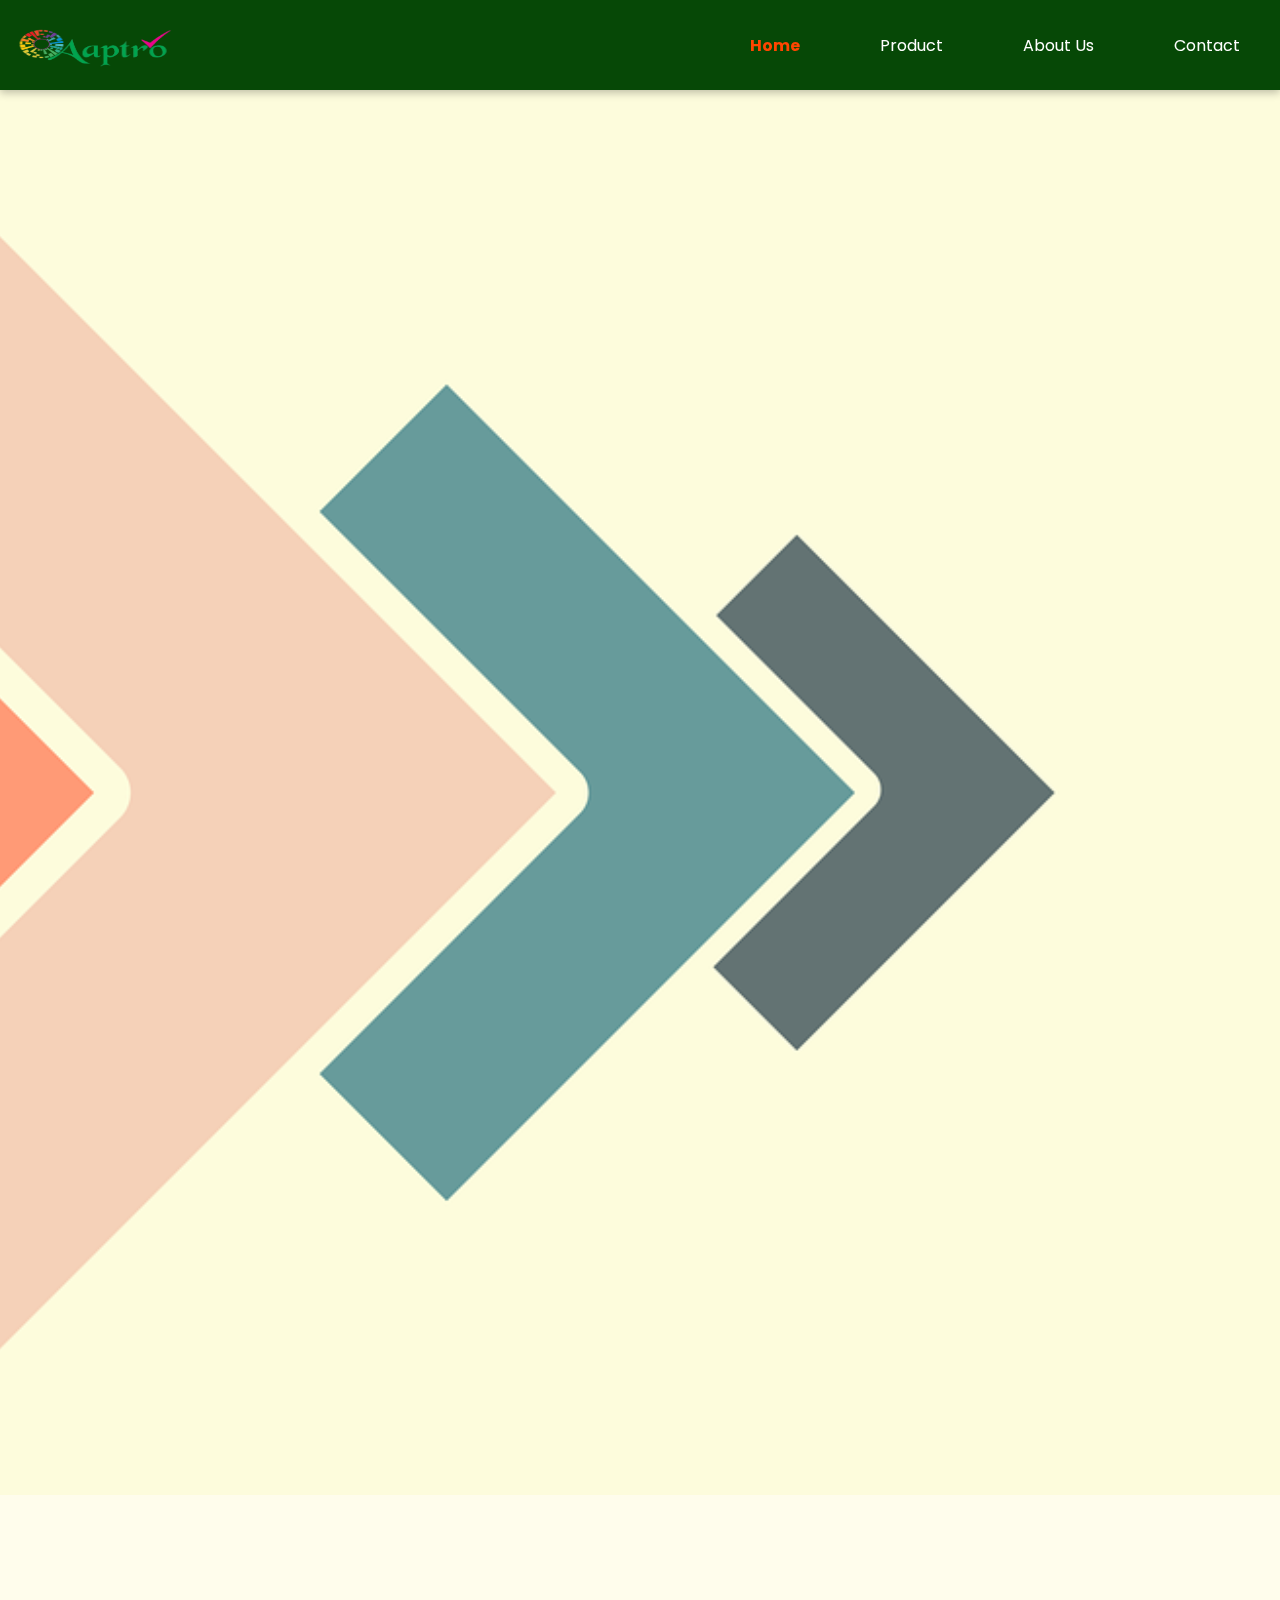
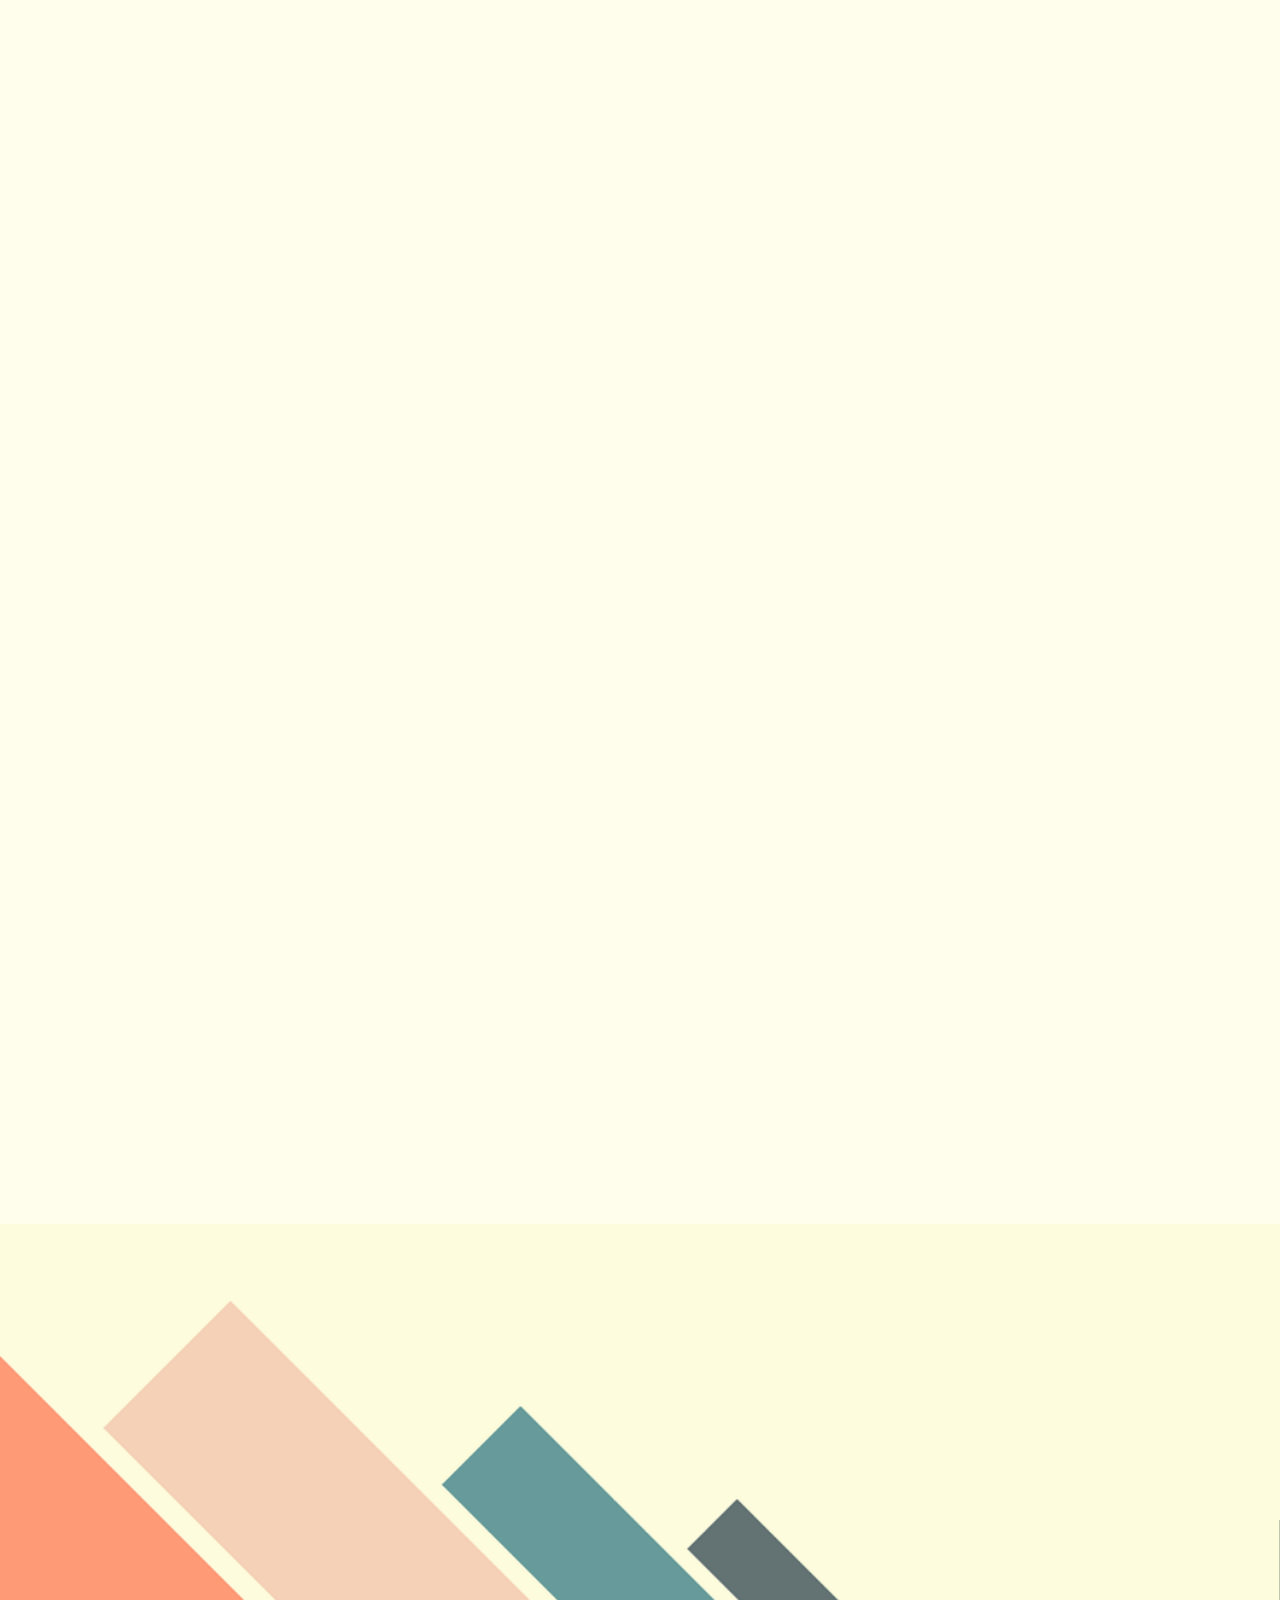
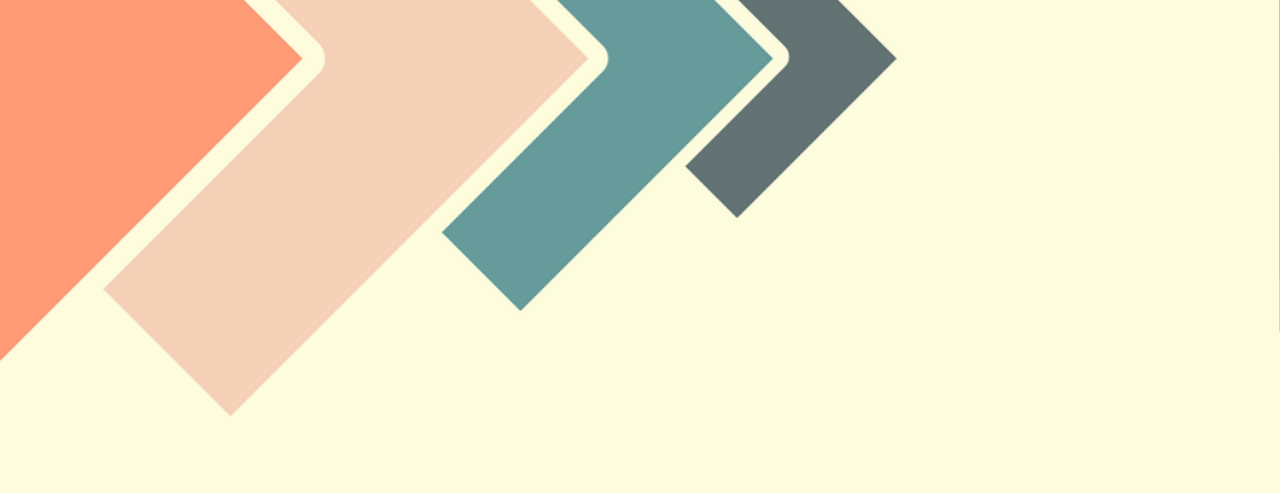
==== commit 2f57ffb2: "latest update" ====
--- a/index.html
+++ b/index.html
@@ -4,6 +4,7 @@
 		<meta charset="UTF-8" />
 		<meta name="viewport" content="width=device-width, initial-scale=1.0" />
 		<title>Aaptro</title>
+		<link rel="icon" href="./Img/aaptro.png" type="image/x-icon" />
 		<link rel="stylesheet" href="./Pages/Home/Home.css" />
 		<link
 			rel="stylesheet"
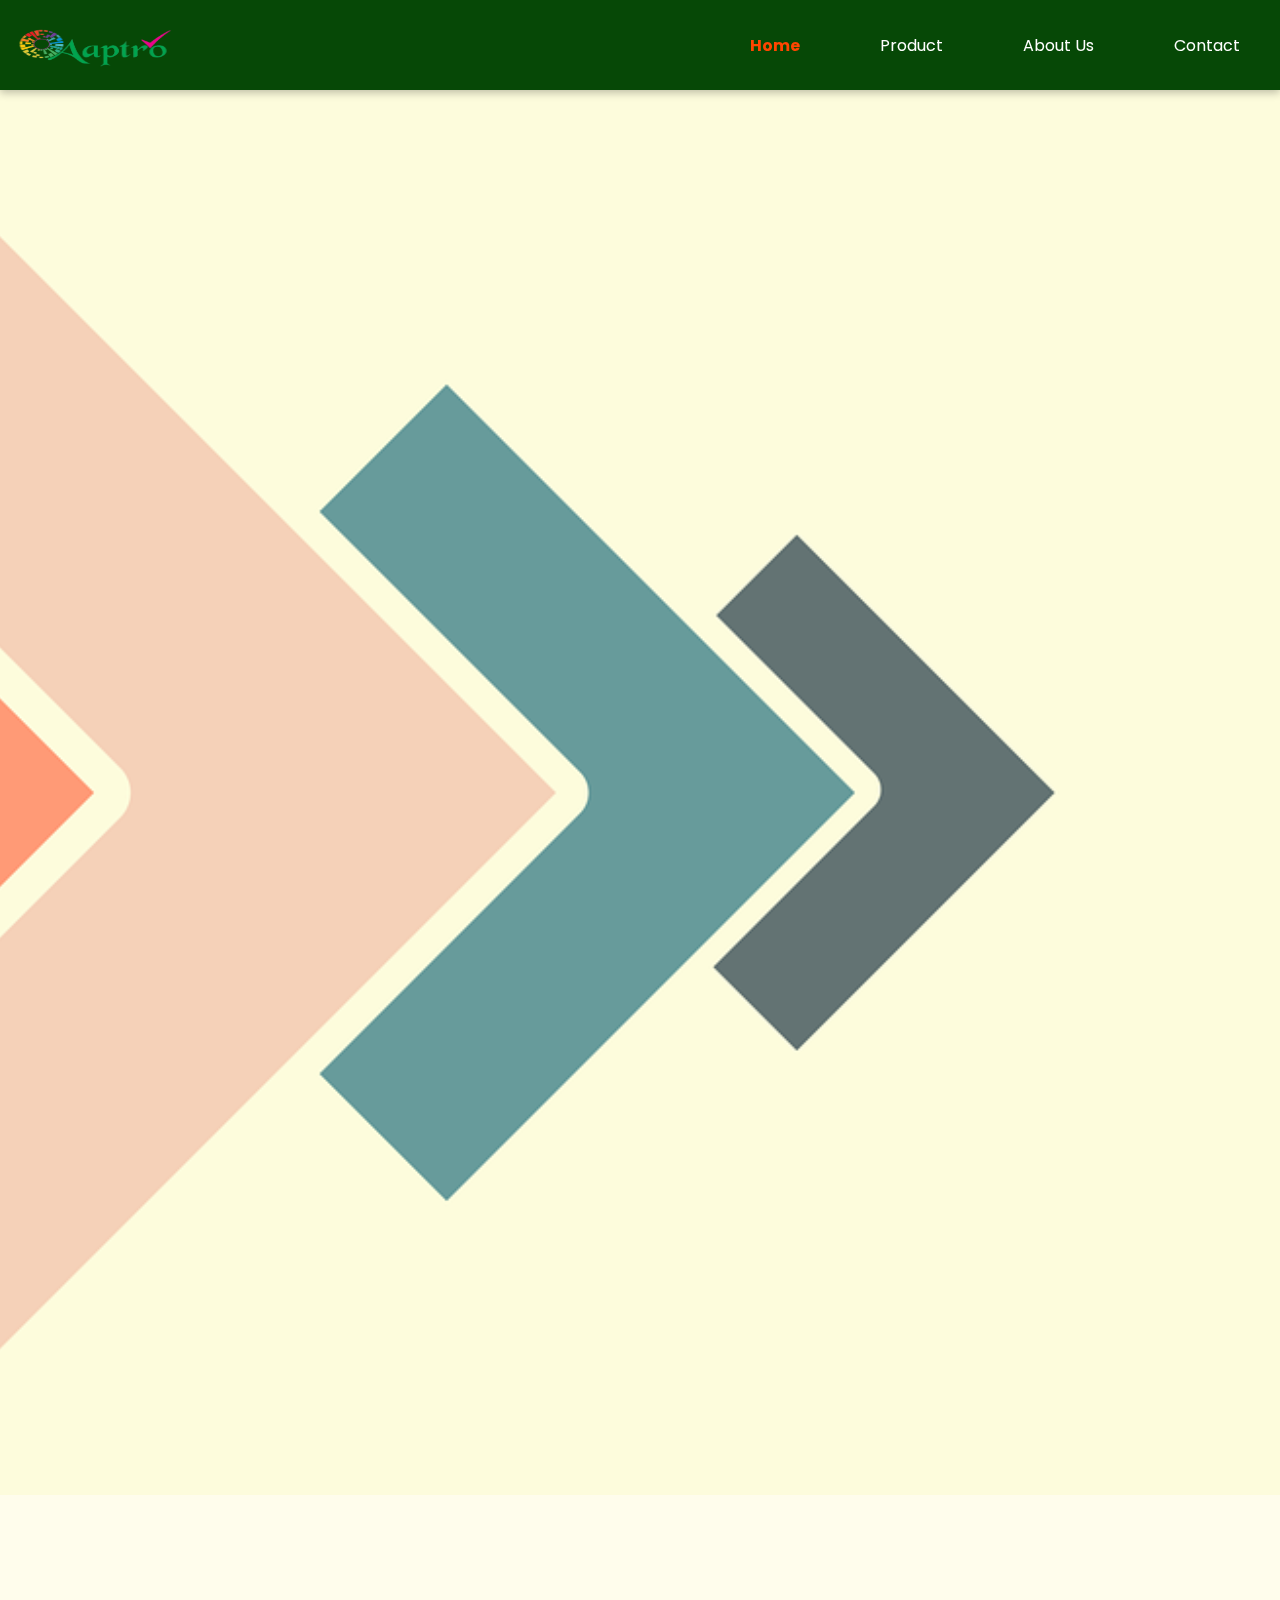
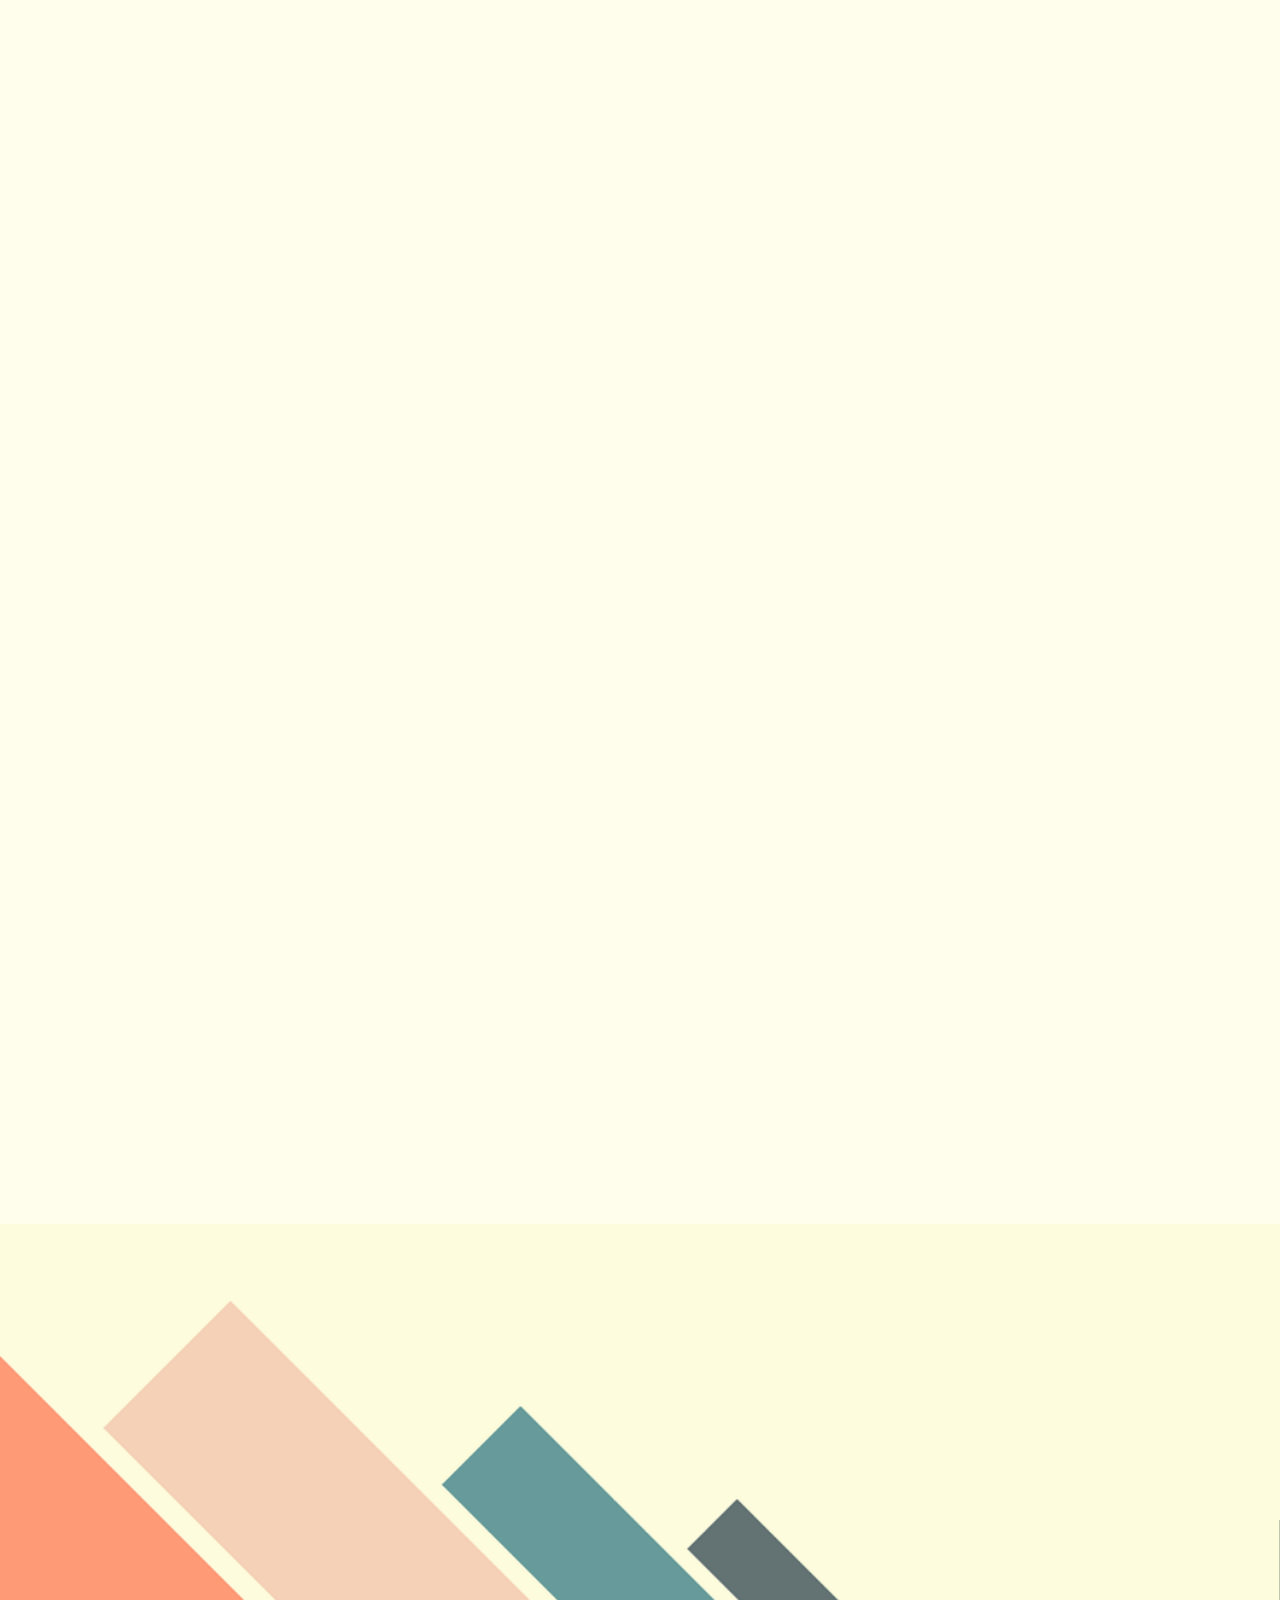
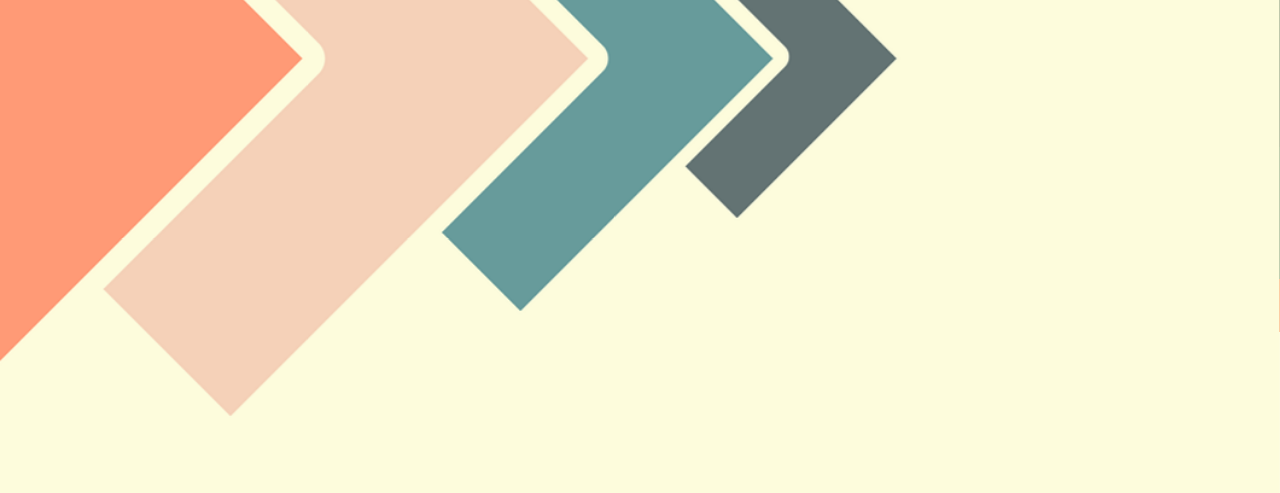
==== commit 2fe73c1b: "latest update" ====
--- a/index.html
+++ b/index.html
@@ -145,14 +145,13 @@
 					</div>
 					<div class="client_img">
 						<div data-aos="flip-right">
-							<img
-								src="https://logos-world.net/wp-content/uploads/2022/12/Whirlpool-Logo.png"
-								alt="" />
+							<img src="./Img/client/client 1.webp" alt="client" />
 						</div>
 						<div data-aos="flip-left">
-							<img
-								src="https://www.partsbigboss.in/media/catalog/product/cache/1/thumbnail/600x/17f82f742ffe127f42dca9de82fb58b1/1/2/lucas_tvs_solenoid_switch_nano_26248621.jpg"
-								alt="" />
+							<img src="./Img/client/client 2.webp" alt="client" />
+						</div>
+						<div data-aos="flip-right">
+							<img src="./Img/client/client 3.webp" alt="client" />
 						</div>
 						<!-- Repeat the pattern for the rest -->
 					</div>
--- a/Pages/Home/Home.css
+++ b/Pages/Home/Home.css
@@ -10,6 +10,7 @@
 	box-sizing: border-box;
 	font-family: poppins;
 	scrollbar-width: none;
+
 }
 body {
 	overflow-y: auto;
@@ -403,7 +404,7 @@
 .client_img {
 	width: 60%;
 	display: grid;
-	grid-template-columns: repeat(2, 1fr);
+	grid-template-columns: repeat(3, 1fr);
 	gap: 0.5rem;
 }
 .client_img div {
